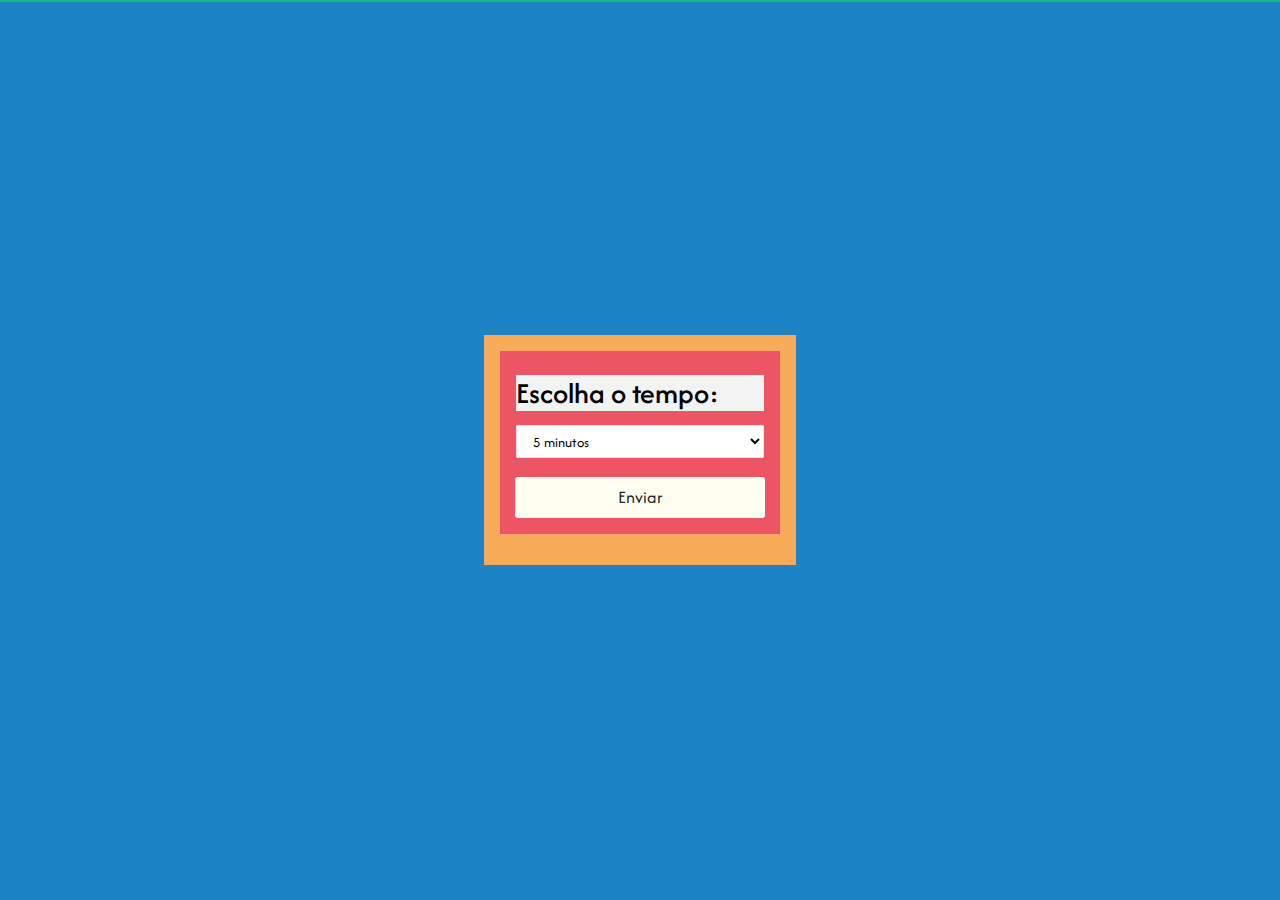
==== SiteAudio/index.html @ b4e332b1 "siteOK" ====
<!--
*
*  INSPINIA - Responsive Admin Theme
*  version 2.9.3
*
-->

<!DOCTYPE html>
<html>

<head>

    <meta charset="utf-8">
    <meta name="viewport" content="width=device-width, initial-scale=1.0">
    <meta http-equiv="X-UA-Compatible" content="IE=edge">

    <title>sonoplasta</title>

    <link href="css/bootstrap.min.css" rel="stylesheet">
    <link href="font-awesome/css/font-awesome.css" rel="stylesheet">

    <!-- Toastr style -->
    <link href="css/plugins/toastr/toastr.min.css" rel="stylesheet">

    <!-- Gritter -->
    <link href="js/plugins/gritter/jquery.gritter.css" rel="stylesheet">

    <link href="css/animate.css" rel="stylesheet">
    <link href="css/style.css" rel="stylesheet">
    <link href="css/estilo.css" rel="stylesheet">

</head>

<body>
    <div id="wrapper">


        <div id="page-wrapper" class="d-flex justify-content-center align-items-center blue-bg"style="height: 100vh;" >
            <div class="col-3 p-3 yellow-bg">
                <div class="red-bg justify-content-between">
                    <div class="pl-3 pr-3 pb-1 pt-1">
                        <h1 id="fontePrincipal" class="gray-bg"> Escolha o tempo:</h1>
                    </div>
            
                        <div class="pl-3 pr-3 pb-1">
                            <select id="tempo" class="form-control m-b" name="account">
                                        <option value="60000">1 minuto</option>
                                        <option value="120000">2 minutos</option>
                                        <option value="300000" selected>5 minutos</option>
                                        <option value="600000">10 minutos</option>
                                    </select>

                        </div>

                        <div class="col m-b pb-3">
                            <button type="button" id="btnEnviar" class="btn bt-env btn-block w-100">Enviar </button>
                        
                        </div>

        </div>
    </div>
    </div>
</div>


    <!-- Mainly scripts -->
    <script src="js/jquery-3.1.1.min.js"></script>
    <script src="js/popper.min.js"></script>
    <script src="js/bootstrap.js"></script>
    <script src="js/plugins/metisMenu/jquery.metisMenu.js"></script>
    <script src="js/plugins/slimscroll/jquery.slimscroll.min.js"></script>

    <!-- Flot -->
    <script src="js/plugins/flot/jquery.flot.js"></script>
    <script src="js/plugins/flot/jquery.flot.tooltip.min.js"></script>
    <script src="js/plugins/flot/jquery.flot.spline.js"></script>
    <script src="js/plugins/flot/jquery.flot.resize.js"></script>
    <script src="js/plugins/flot/jquery.flot.pie.js"></script>

    <!-- Peity -->
    <script src="js/plugins/peity/jquery.peity.min.js"></script>
    <script src="js/demo/peity-demo.js"></script>

    <!-- Custom and plugin javascript -->
    <script src="js/inspinia.js"></script>
    <script src="js/plugins/pace/pace.min.js"></script>

    <!-- jQuery UI -->
    <script src="js/plugins/jquery-ui/jquery-ui.min.js"></script>

    <!-- GITTER -->
    <script src="js/plugins/gritter/jquery.gritter.min.js"></script>

    <!-- Sparkline -->
    <script src="js/plugins/sparkline/jquery.sparkline.min.js"></script>

    <!-- Sparkline demo data  -->
    <script src="js/demo/sparkline-demo.js"></script>

    <!-- ChartJS-->
    <script src="js/plugins/chartJs/Chart.min.js"></script>

    <!-- Toastr -->
    <script src="js/plugins/toastr/toastr.min.js"></script>

    <script src="js/script.js"></script>

    <script>

       /* function gerarSons(tempo){

            
            var caminho = "Audio/1.mp3";


            var select = document.getElementById('tempo');
            var valorSelecionado = parseInt(select.value);


            var tempoAleatorio = Math.floor(Math.random() * (valorSelecionado - 10000 + 1) + 10000);

            console.log("Som será reproduzido após " + tempoAleatorio / 1000 + " minutos. o numero escolido foi: " + valorSelecionado);

            setTimeout(function() {
                var audio = new Audio(caminho);
                audio.play();
                gerarSons(tempo)
            }, tempoAleatorio);

        }*/



       /* document.getElementById('btnEnviar').addEventListener('click', function() {
            
            var select = document.getElementById('tempo');
            var valorSelecionado = parseInt(select.value);

            gerarSons(valorSelecionado);

           /* var caminho = "Audio/1.mp3";


            var select = document.getElementById('tempo');
            var valorSelecionado = parseInt(select.value);


            var tempoAleatorio = Math.floor(Math.random() * (valorSelecionado - 10000 + 1) + 10000);

            console.log("Som será reproduzido após " + tempoAleatorio / 1000 + " minutos. o numero escolido foi: " + valorSelecionado);

            setTimeout(function() {
                var audio = new Audio(caminho);
                audio.play();
            }, tempoAleatorio);*/
       // });






       /* var caminho = "Audio/1.mp3";

        document.getElementById('btnEnviar').addEventListener('click', function() {
            var audio = new Audio(caminho);
            audio.play();
        });*/
    </script>


</body>
</html>
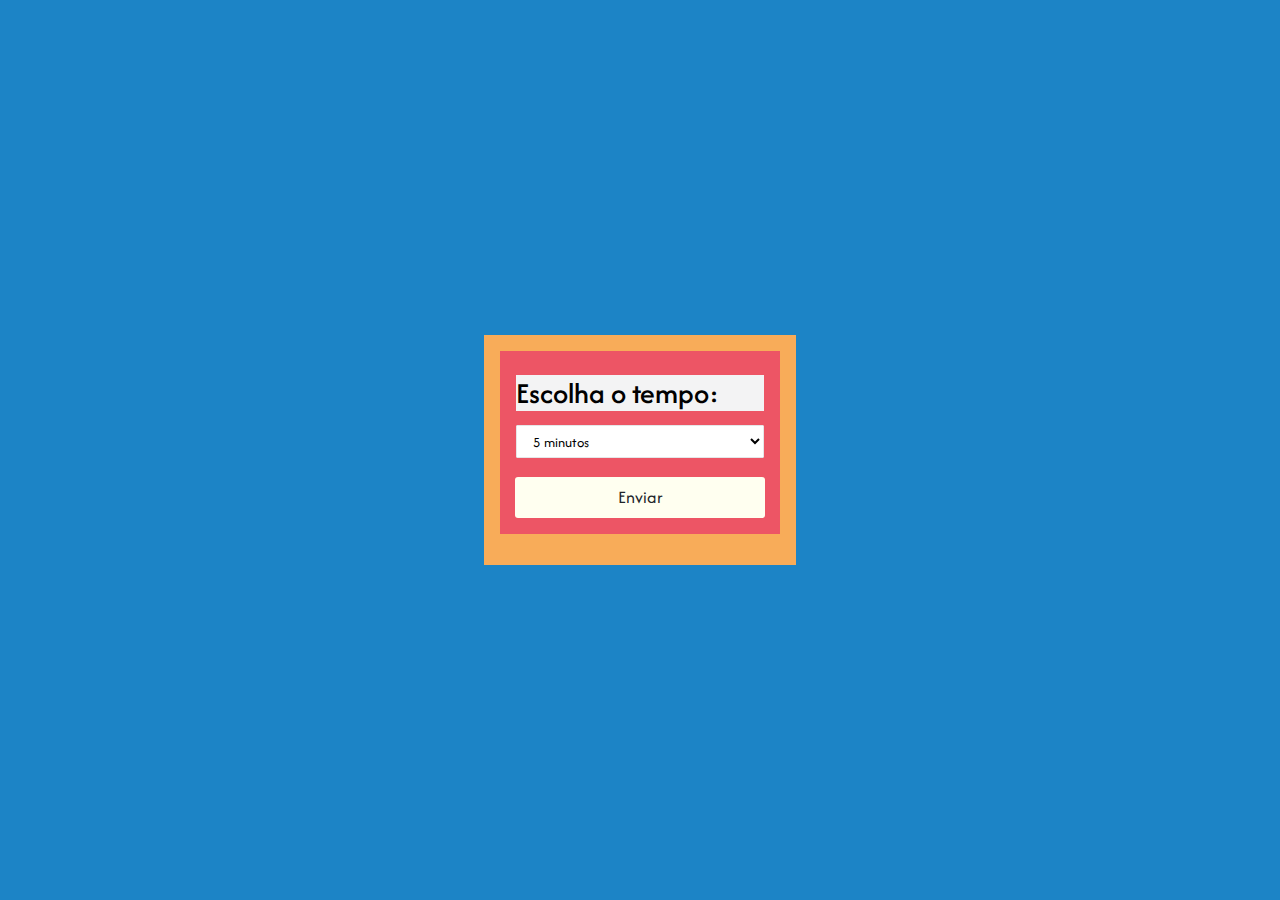
==== commit 1cdf5c08: "correcao" ====
--- a/SiteAudio/index.html
+++ b/SiteAudio/index.html
@@ -105,69 +105,6 @@
 
     <script src="js/script.js"></script>
 
-    <script>
-
-       /* function gerarSons(tempo){
-
-            
-            var caminho = "Audio/1.mp3";
-
-
-            var select = document.getElementById('tempo');
-            var valorSelecionado = parseInt(select.value);
-
-
-            var tempoAleatorio = Math.floor(Math.random() * (valorSelecionado - 10000 + 1) + 10000);
-
-            console.log("Som será reproduzido após " + tempoAleatorio / 1000 + " minutos. o numero escolido foi: " + valorSelecionado);
-
-            setTimeout(function() {
-                var audio = new Audio(caminho);
-                audio.play();
-                gerarSons(tempo)
-            }, tempoAleatorio);
-
-        }*/
-
-
-
-       /* document.getElementById('btnEnviar').addEventListener('click', function() {
-            
-            var select = document.getElementById('tempo');
-            var valorSelecionado = parseInt(select.value);
-
-            gerarSons(valorSelecionado);
-
-           /* var caminho = "Audio/1.mp3";
-
-
-            var select = document.getElementById('tempo');
-            var valorSelecionado = parseInt(select.value);
-
-
-            var tempoAleatorio = Math.floor(Math.random() * (valorSelecionado - 10000 + 1) + 10000);
-
-            console.log("Som será reproduzido após " + tempoAleatorio / 1000 + " minutos. o numero escolido foi: " + valorSelecionado);
-
-            setTimeout(function() {
-                var audio = new Audio(caminho);
-                audio.play();
-            }, tempoAleatorio);*/
-       // });
-
-
-
-
-
-
-       /* var caminho = "Audio/1.mp3";
-
-        document.getElementById('btnEnviar').addEventListener('click', function() {
-            var audio = new Audio(caminho);
-            audio.play();
-        });*/
-    </script>
-
 
 </body>
 </html>
